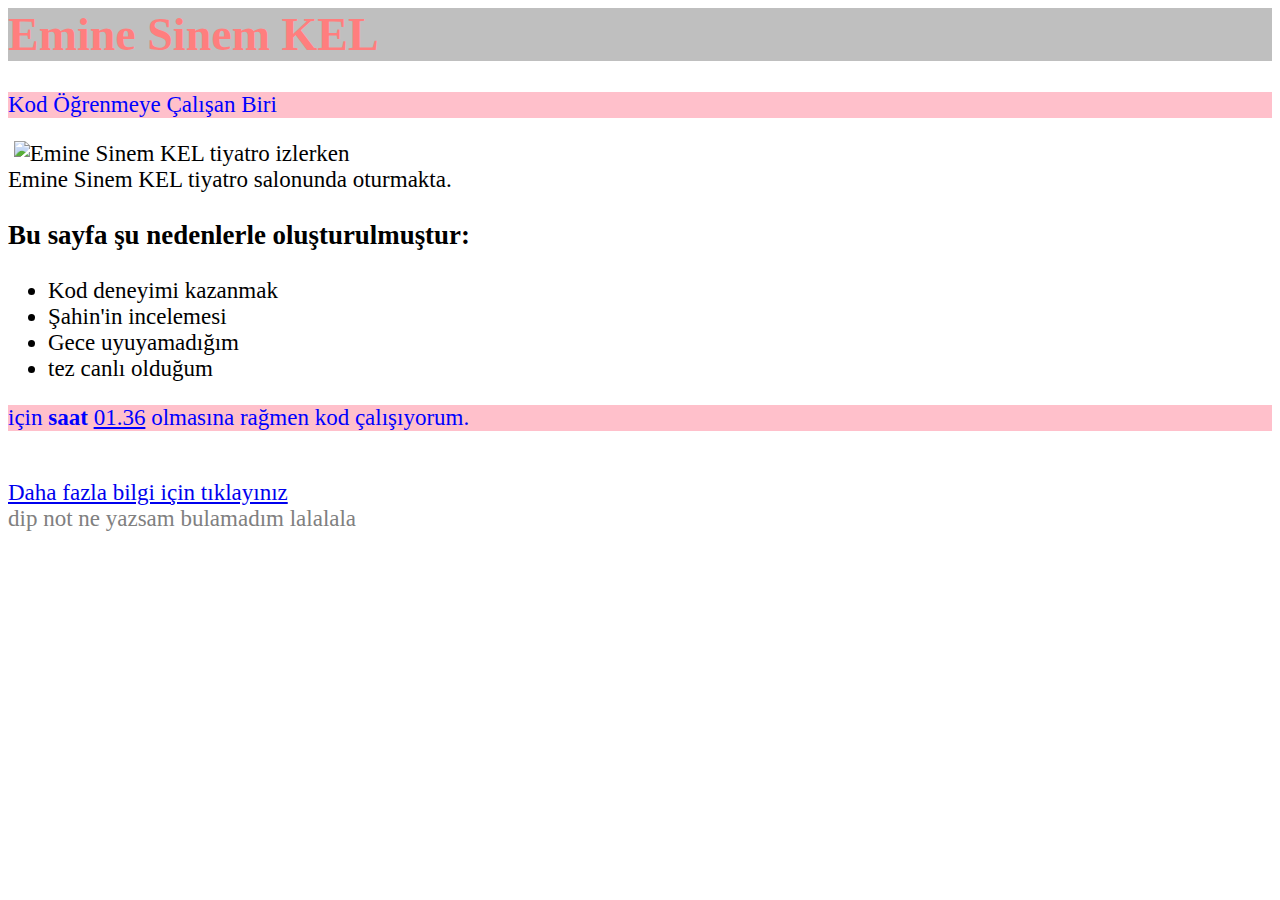
==== responsive-web-design-projects/tribute-page/index.html @ a600b331 "init commit" ====
<html>

<head>
<link rel="stylesheet" href="main.css">
</head>

<body>
    <main id="main">
        <h1 id="title">Emine Sinem KEL</h1>
        <p> Kod Öğrenmeye Çalışan Biri</p>
        <image id="img-div">
            <img id="image"
                src="https://media-exp1.licdn.com/dms/image/C4D03AQEdLq-B09DEag/profile-displayphoto-shrink_200_200/0?e=1608768000&v=beta&t=NPp9rvLYgEa8VcDh9hztwCukQrzdomp_HGnXKWXk9jc"
                alt="Emine Sinem KEL tiyatro izlerken" />
            <br>
            <imgcaption id="image-caption"> Emine Sinem KEL tiyatro salonunda oturmakta.
            </imgcaption>
        </image>
        <section id="tribute-info">
            <h3> Bu sayfa şu nedenlerle oluşturulmuştur: </h3>
            <ul>
                <li> Kod deneyimi kazanmak</li>
                <li> Şahin'in incelemesi</li>
                <li> Gece uyuyamadığım</li>
                <li> tez canlı olduğum</li>
            </ul>
            <p>için <b>saat</b> <u>01.36</u> olmasına rağmen kod çalışıyorum.</p>
            <br>
            <a id="tribute-link" href="https://flowhownow.wordpress.com/emine-sinem-kel/" target="_blank"> Daha fazla
                bilgi için tıklayınız </a>
            <footer id="footer"> dip not ne yazsam bulamadım lalalala </footer>
    </main>
</body>

</html>
---- responsive-web-design-projects/tribute-page/main.css ----
html{
  font-size: 23px;
}
#image{
  max-weight: 100%;
  height:auto;
}
p{
  font-family:calibri;
  color: blue;
  background-color:pink;
}
h1{
  background-color:gray;
  opacity: 50%;
  Color: red;
}
#footer{
  color: gray;
}
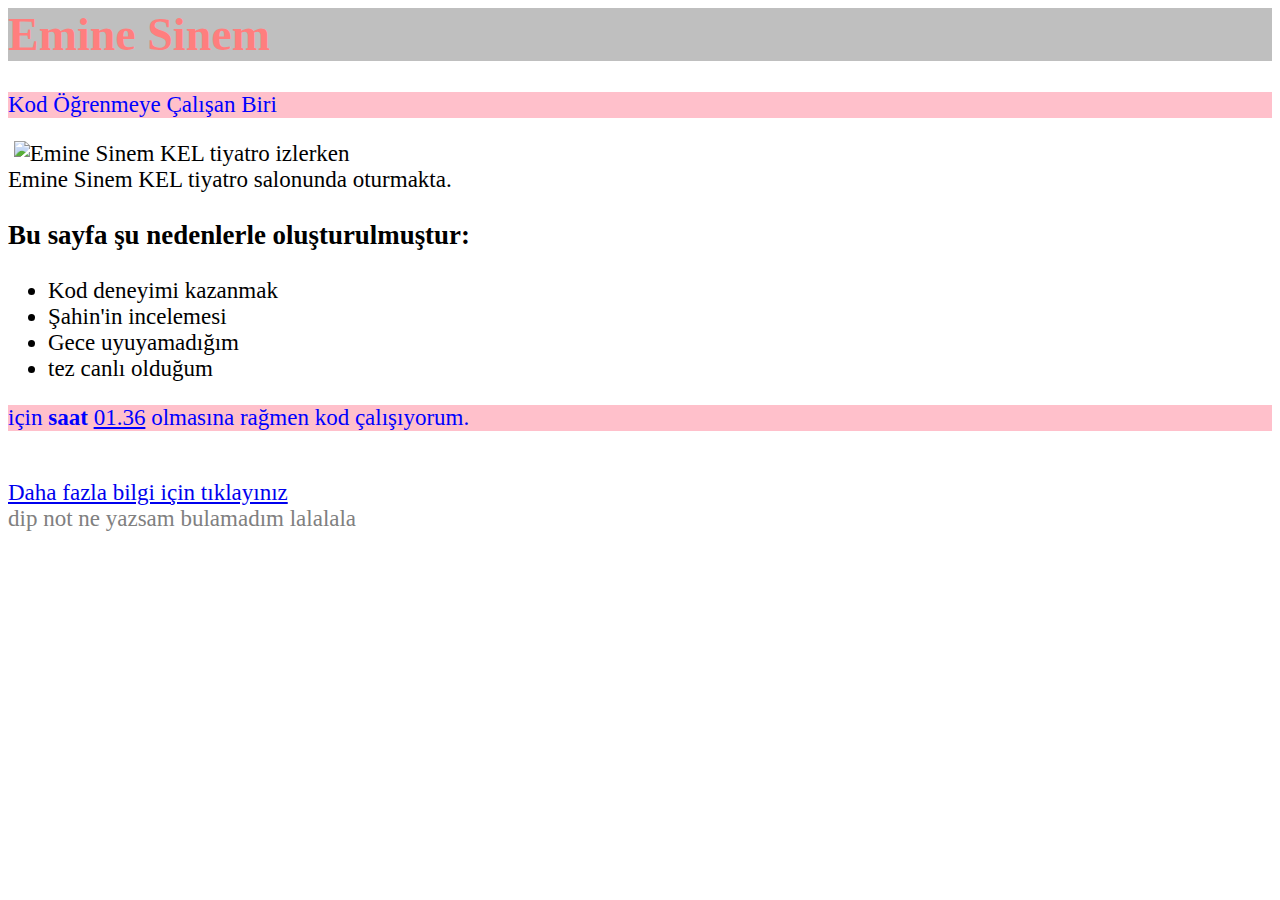
==== commit bc923863: "change name" ====
--- a/responsive-web-design-projects/tribute-page/index.html
+++ b/responsive-web-design-projects/tribute-page/index.html
@@ -6,7 +6,7 @@
 
 <body>
     <main id="main">
-        <h1 id="title">Emine Sinem KEL</h1>
+        <h1 id="title">Emine Sinem</h1>
         <p> Kod Öğrenmeye Çalışan Biri</p>
         <image id="img-div">
             <img id="image"
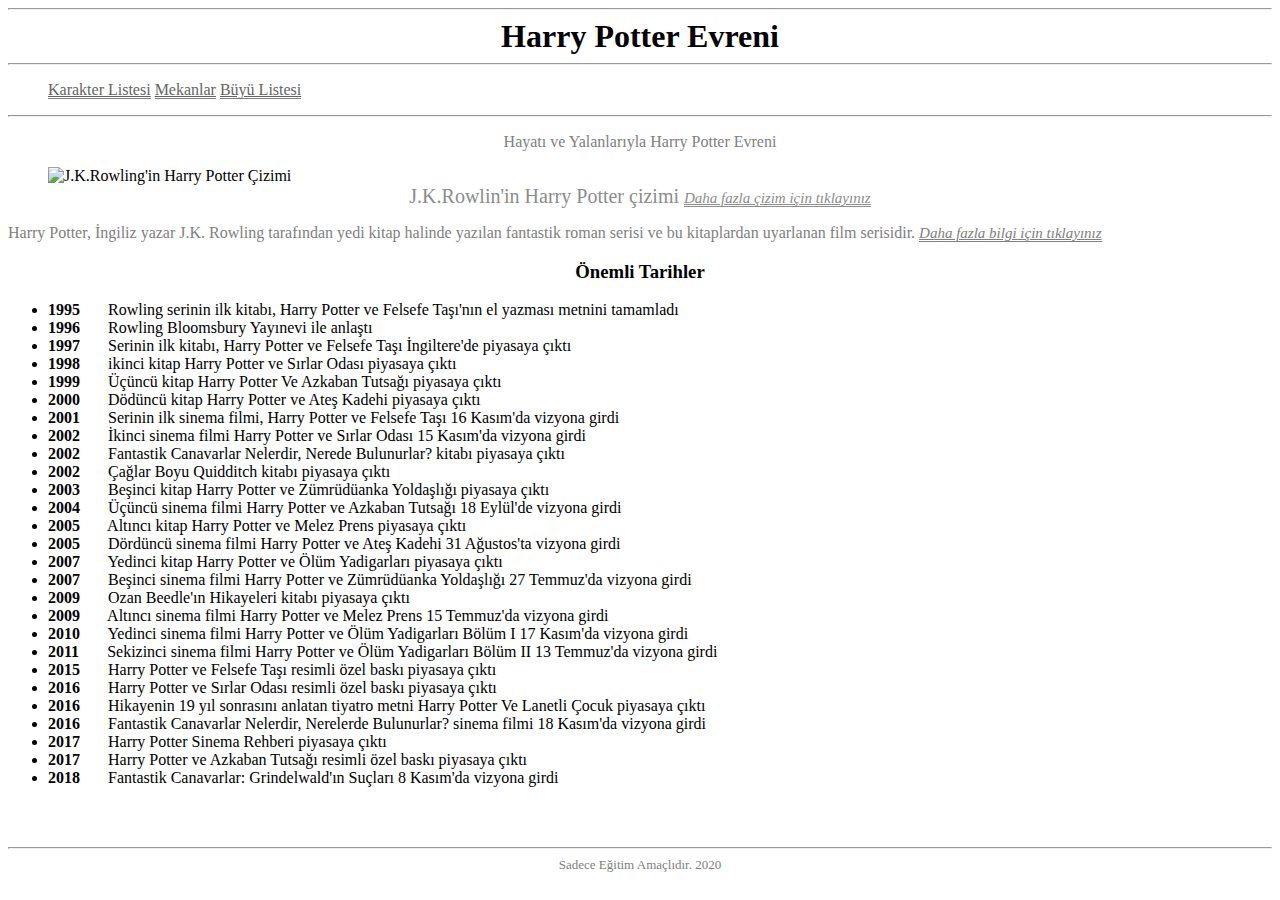
==== commit 0ea17f3a: "original webpage" ====
--- a/responsive-web-design-projects/tribute-page/index.html
+++ b/responsive-web-design-projects/tribute-page/index.html
@@ -1,34 +1,98 @@
 <html>
 
 <head>
-<link rel="stylesheet" href="main.css">
+    <link rel="stylesheet" href="main.css">
 </head>
 
 <body>
+    <script src="https://cdn.freecodecamp.org/testable-projects-fcc/v1/bundle.js"></script>
     <main id="main">
-        <h1 id="title">Emine Sinem</h1>
-        <p> Kod Öğrenmeye Çalışan Biri</p>
-        <image id="img-div">
+        <hr>
+        <h1 id="title">Harry Potter Evreni</h1>
+        <hr>
+        <ul>
+            <a id="link" href="#">Karakter Listesi</a>
+            <a id="link" href="#">Mekanlar</a>
+            <a id="link" href="#">Büyü Listesi</a>
+        </ul>
+        <hr>
+        <p class="acıklama"> Hayatı ve Yalanlarıyla Harry Potter Evreni</p>
+        <figure id="img-div">
             <img id="image"
-                src="https://media-exp1.licdn.com/dms/image/C4D03AQEdLq-B09DEag/profile-displayphoto-shrink_200_200/0?e=1608768000&v=beta&t=NPp9rvLYgEa8VcDh9hztwCukQrzdomp_HGnXKWXk9jc"
-                alt="Emine Sinem KEL tiyatro izlerken" />
+                src="https://img-s2.onedio.com/id-57bc68de7a7dea7f1146113f/rev-0/w-635/f-jpg-webp/s-f9facfb9a79d806bb4bdcfc5f7fcaf8ab6275157.webp"
+                alt="J.K.Rowling'in Harry Potter Çizimi" />
+            <figcaption id="img-caption" class="bilgi"> J.K.Rowlin'in Harry Potter çizimi
+                <a id="tribute-link" target="_blank"
+                    href="https://onedio.com/haber/j-k-rowling-in-harry-potter-cizimleri-ortaya-cikti--727536"
+                    target="_blank"> <em>Daha fazla
+                        çizim için tıklayınız </em></a>
+            </figcaption>
+        </figure>
+        <section id="tribute-info">
+            <p>Harry Potter, İngiliz yazar J.K. Rowling tarafından yedi kitap halinde yazılan fantastik roman serisi ve
+                bu kitaplardan uyarlanan film serisidir.
+                <a id="tribute-link" target="_blank" href="https://tr.wikipedia.org/wiki/Harry_Potter" target="_blank">
+                    <em>Daha fazla
+                        bilgi için tıklayınız </em></a></p>
+            <h3>Önemli Tarihler</h3>
+            <ul>
+                <li> <strong>1995</strong> &nbsp; &nbsp; &nbsp; Rowling serinin ilk kitabı, Harry Potter ve Felsefe
+                    Taşı'nın el yazması metnini tamamladı</li>
+                <li> <strong>1996</strong> &nbsp; &nbsp; &nbsp; Rowling Bloomsbury Yayınevi ile anlaştı</li>
+                <li> <strong>1997</strong> &nbsp; &nbsp; &nbsp; Serinin ilk kitabı, Harry Potter ve Felsefe Taşı
+                    İngiltere'de piyasaya çıktı</li>
+                <li> <strong>1998</strong> &nbsp; &nbsp; &nbsp; ikinci kitap Harry Potter ve Sırlar Odası piyasaya çıktı
+                </li>
+                <li> <strong>1999</strong> &nbsp; &nbsp; &nbsp; Üçüncü kitap Harry Potter Ve Azkaban Tutsağı piyasaya
+                    çıktı </li>
+                <li> <strong>2000</strong> &nbsp; &nbsp; &nbsp; Dödüncü kitap Harry Potter ve Ateş Kadehi piyasaya çıktı
+                </li>
+                <li> <strong>2001</strong> &nbsp; &nbsp; &nbsp; Serinin ilk sinema filmi, Harry Potter ve Felsefe Taşı
+                    16 Kasım'da vizyona girdi</li>
+                <li> <strong>2002</strong> &nbsp; &nbsp; &nbsp; İkinci sinema filmi Harry Potter ve Sırlar Odası 15
+                    Kasım'da vizyona girdi</li>
+                <li> <strong>2002</strong> &nbsp; &nbsp; &nbsp; Fantastik Canavarlar Nelerdir, Nerede Bulunurlar? kitabı
+                    piyasaya çıktı</li>
+                <li> <strong>2002</strong> &nbsp; &nbsp; &nbsp; Çağlar Boyu Quidditch kitabı piyasaya çıktı</li>
+                <li> <strong>2003</strong> &nbsp; &nbsp; &nbsp; Beşinci kitap Harry Potter ve Zümrüdüanka Yoldaşlığı
+                    piyasaya çıktı</li>
+                <li> <strong>2004</strong> &nbsp; &nbsp; &nbsp; Üçüncü sinema filmi Harry Potter ve Azkaban Tutsağı 18
+                    Eylül'de vizyona girdi</li>
+                <li> <strong>2005</strong> &nbsp; &nbsp; &nbsp; Altıncı kitap Harry Potter ve Melez Prens piyasaya çıktı
+                </li>
+                <li> <strong>2005</strong> &nbsp; &nbsp; &nbsp; Dördüncü sinema filmi Harry Potter ve Ateş Kadehi 31
+                    Ağustos'ta vizyona girdi</li>
+                <li> <strong>2007</strong> &nbsp; &nbsp; &nbsp; Yedinci kitap Harry Potter ve Ölüm Yadigarları piyasaya
+                    çıktı</li>
+                <li> <strong>2007</strong> &nbsp; &nbsp; &nbsp; Beşinci sinema filmi Harry Potter ve Zümrüdüanka
+                    Yoldaşlığı 27 Temmuz'da vizyona girdi</li>
+                <li> <strong>2009</strong> &nbsp; &nbsp; &nbsp; Ozan Beedle'ın Hikayeleri kitabı piyasaya çıktı</li>
+                <li> <strong>2009</strong> &nbsp; &nbsp; &nbsp; Altıncı sinema filmi Harry Potter ve Melez Prens 15
+                    Temmuz'da vizyona girdi</li>
+                <li> <strong>2010</strong> &nbsp; &nbsp; &nbsp; Yedinci sinema filmi Harry Potter ve Ölüm Yadigarları
+                    Bölüm I 17 Kasım'da vizyona girdi</li>
+                <li> <strong>2011</strong> &nbsp; &nbsp; &nbsp; Sekizinci sinema filmi Harry Potter ve Ölüm Yadigarları
+                    Bölüm II 13 Temmuz'da vizyona girdi</li>
+                <li> <strong>2015</strong> &nbsp; &nbsp; &nbsp; Harry Potter ve Felsefe Taşı resimli özel baskı piyasaya
+                    çıktı</li>
+                <li> <strong>2016</strong> &nbsp; &nbsp; &nbsp; Harry Potter ve Sırlar Odası resimli özel baskı piyasaya
+                    çıktı</li>
+                <li> <strong>2016</strong> &nbsp; &nbsp; &nbsp; Hikayenin 19 yıl sonrasını anlatan tiyatro metni Harry
+                    Potter Ve Lanetli Çocuk piyasaya çıktı</li>
+                <li> <strong>2016</strong> &nbsp; &nbsp; &nbsp; Fantastik Canavarlar Nelerdir, Nerelerde Bulunurlar?
+                    sinema filmi 18 Kasım'da vizyona girdi</li>
+                <li> <strong>2017</strong> &nbsp; &nbsp; &nbsp; Harry Potter Sinema Rehberi piyasaya çıktı</li>
+                <li> <strong>2017</strong> &nbsp; &nbsp; &nbsp; Harry Potter ve Azkaban Tutsağı resimli özel baskı
+                    piyasaya çıktı</li>
+                <li> <strong>2018</strong> &nbsp; &nbsp; &nbsp; Fantastik Canavarlar: Grindelwald'ın Suçları 8 Kasım'da
+                    vizyona girdi</li>
+            </ul>
             <br>
-            <imgcaption id="image-caption"> Emine Sinem KEL tiyatro salonunda oturmakta.
-            </imgcaption>
-        </image>
-        <section id="tribute-info">
-            <h3> Bu sayfa şu nedenlerle oluşturulmuştur: </h3>
-            <ul>
-                <li> Kod deneyimi kazanmak</li>
-                <li> Şahin'in incelemesi</li>
-                <li> Gece uyuyamadığım</li>
-                <li> tez canlı olduğum</li>
-            </ul>
-            <p>için <b>saat</b> <u>01.36</u> olmasına rağmen kod çalışıyorum.</p>
             <br>
-            <a id="tribute-link" href="https://flowhownow.wordpress.com/emine-sinem-kel/" target="_blank"> Daha fazla
-                bilgi için tıklayınız </a>
-            <footer id="footer"> dip not ne yazsam bulamadım lalalala </footer>
+            <hr>
+            <footer id="footer"> Sadece Eğitim Amaçlıdır. 2020
+                <br>
+            </footer>
     </main>
 </body>
 
--- a/responsive-web-design-projects/tribute-page/main.css
+++ b/responsive-web-design-projects/tribute-page/main.css
@@ -1,20 +1,47 @@
-html{
-  font-size: 23px;
+#image{
+    display: block;
+    max-width: 100%;
+    height: auto;
+    margin:auto;
 }
-#image{
-  max-weight: 100%;
-  height:auto;
+.bilgi{
+  font-family: Papyrus,'Times New Roman',serif, Arial;
+  color: grey;
+  opacity: 90%;
+  text-align: center;
+  font-size: 20px;
+}
+#tribute-link{
+  color:grey;
+  font-size: 15px;
+}
+a{
+  margin: 0;
+  padding: 0;
+  width: 600px;
+  float: center;
+  border-bottom: 1px solid gray;
+  color: rgb(100 100 100);
+}
+h1{
+  margin:auto;
+  text-align:center;
+  font-family: Papyrus,'Times New Roman',serif, Arial;
+}
+.acıklama{
+  color: grey;
+  background-color: none;
+  text-align: center;
+}
+h3{
+  text-align: center;
 }
 p{
-  font-family:calibri;
-  color: blue;
-  background-color:pink;
-}
-h1{
-  background-color:gray;
-  opacity: 50%;
-  Color: red;
+  font-family: Papyrus,'Times New Roman',serif, Arial;
+  color: grey;
 }
 #footer{
   color: gray;
+  font-size:13px;
+  text-align:center;
 }